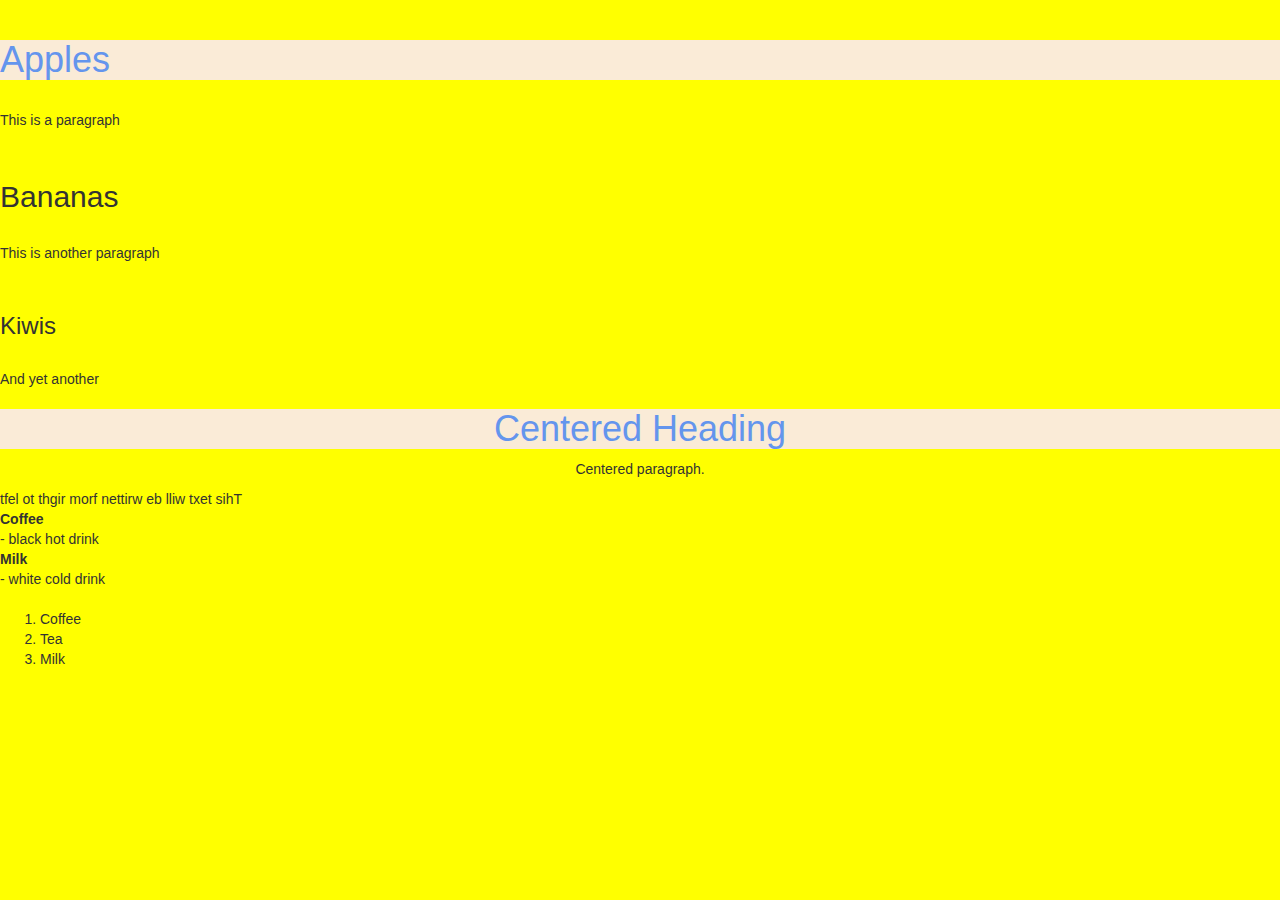
==== index.html @ 42eec862 "Add files via upload" ====
<!DOCTYPE html>
<html>
<!--Crated: Jurijus Pacalovas-->
	<head>
		 <meta name="viewport" content="width=device-width, initial-scale=1">
		 <link rel="stylesheet" href="https://maxcdn.bootstrapcdn.com/bootstrap/3.4.1/css/bootstrap.min.css">
		 <script src="https://ajax.googleapis.com/ajax/libs/jquery/3.5.1/jquery.min.js"></script>
		 <script src="https://maxcdn.bootstrapcdn.com/bootstrap/3.4.1/js/bootstrap.min.js"></script>
		<title>faleristics</title>
<link href='https://fonts.googleapis.com/css?family=Alegreya SC' rel='stylesheet'>
<link rel="stylesheet" type="text/css" href="style.css">
  
	<meta name="google-site-verification" content="nbt7LtXHfEjhx5UnP4W4GobW4jmPBahajSPmw1M0p1w" />
    </head>

   <!-- Here is a comment -->
   <h1>Apples</h1>
   <p>This is a paragraph</p>
   <h2>Bananas</h2>
   <p>This is another paragraph</p>
   <h3>Kiwis</h3>
   <p>And yet another</p>
   <h1 style="text-align:center;">Centered Heading</h1>
   <p style="text-align:center;">Centered paragraph.</p>
   <bdo dir="rtl">This text will be written from right to left</bdo>
   <dl>
  <dt>Coffee</dt>
  <dd>- black hot drink</dd>
  <dt>Milk</dt>
  <dd>- white cold drink</dd>
</dl>
<ol>
  <li>Coffee</li>
  <li>Tea</li>
  <li>Milk</li>
</ol>
</body>
</html>
---- style.css ----
body { 
	background-color: yellow;
}

h1 {
    color: cornflowerblue;
    background-color: antiquewhite;
}

ul>li {
    display: inline;
    color:blueviolet;
}

a {
    text-decoration: none;
}//Exercises Week2
#red {
    color: red;
}

.uppercase {
    text-transform: uppercase;
}
//#################################
//#################################
hr { 
  display: block;
  margin-top: 0.5em;
  margin-bottom: 0.5em;
  margin-left: auto;
  margin-right: auto;
  border-style: inset;
  border-width: 1px;
}//Exercises Week 1
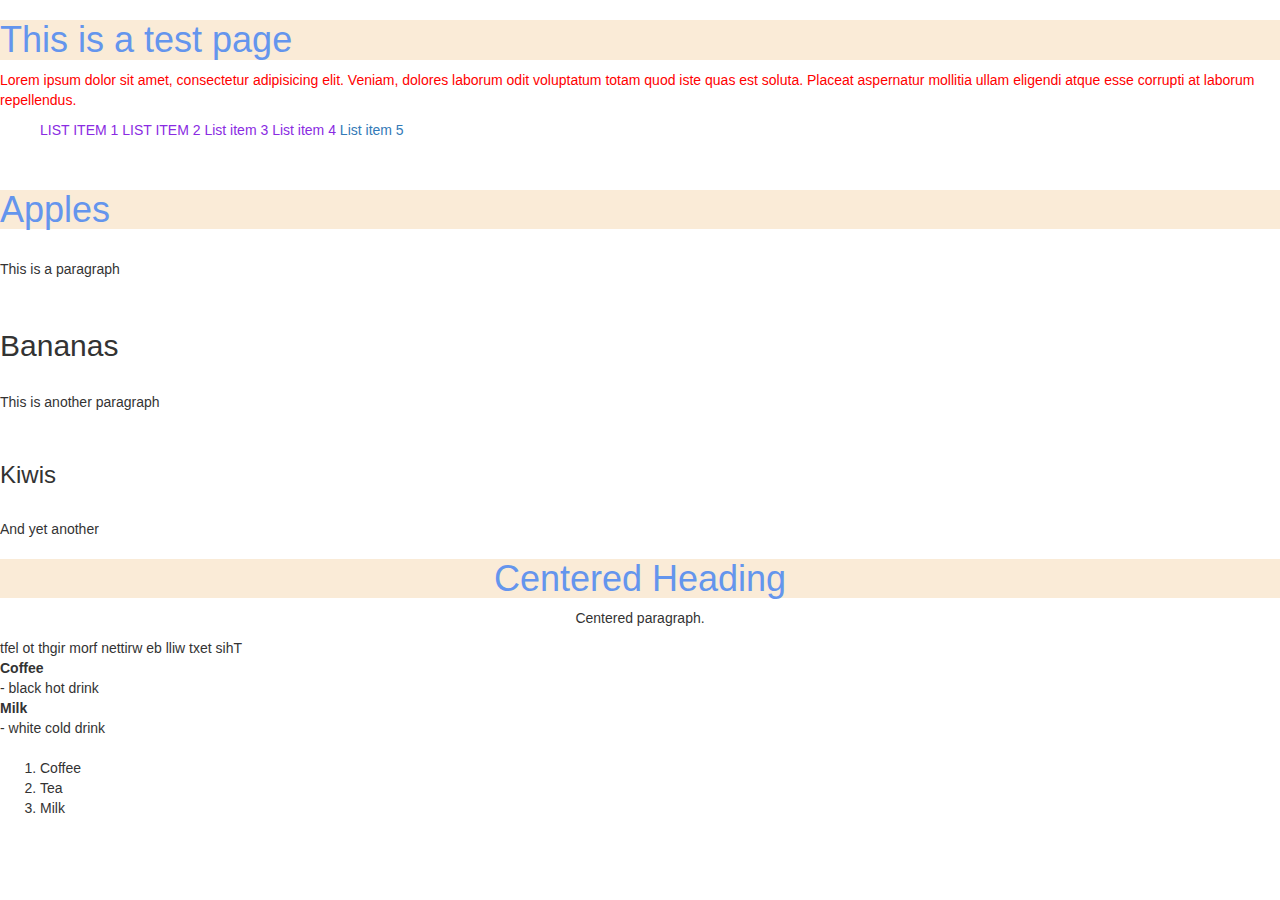
==== commit ecaf8e0a: "Add files via upload" ====
--- a/index.html
+++ b/index.html
@@ -12,6 +12,16 @@
   
 	<meta name="google-site-verification" content="nbt7LtXHfEjhx5UnP4W4GobW4jmPBahajSPmw1M0p1w" />
     </head>
+	 <h1>This is a test page</h1>
+    <p id="red">Lorem ipsum dolor sit amet, consectetur adipisicing elit. Veniam, dolores laborum odit voluptatum totam quod iste quas est soluta. Placeat aspernatur mollitia ullam eligendi atque esse corrupti at laborum repellendus.</p>
+
+    <ul>
+        <li class="uppercase">List item 1</li>
+        <li class="uppercase">List item 2</li>
+        <li>List item 3</li>
+        <li>List item 4</li>
+        <li><a href="https://www.cct.ie">List item 5</a></li>
+    </ul>
 
    <!-- Here is a comment -->
    <h1>Apples</h1>
--- a/style.css
+++ b/style.css
@@ -1,3 +1,5 @@
+//Crated: Jurijus Pacalovas
+
 body { 
 	background-color: yellow;
 }
@@ -14,7 +16,7 @@
 
 a {
     text-decoration: none;
-}//Exercises Week2
+}
 #red {
     color: red;
 }
@@ -22,8 +24,7 @@
 .uppercase {
     text-transform: uppercase;
 }
-//#################################
-//#################################
+//Exercises Week2 
 hr { 
   display: block;
   margin-top: 0.5em;
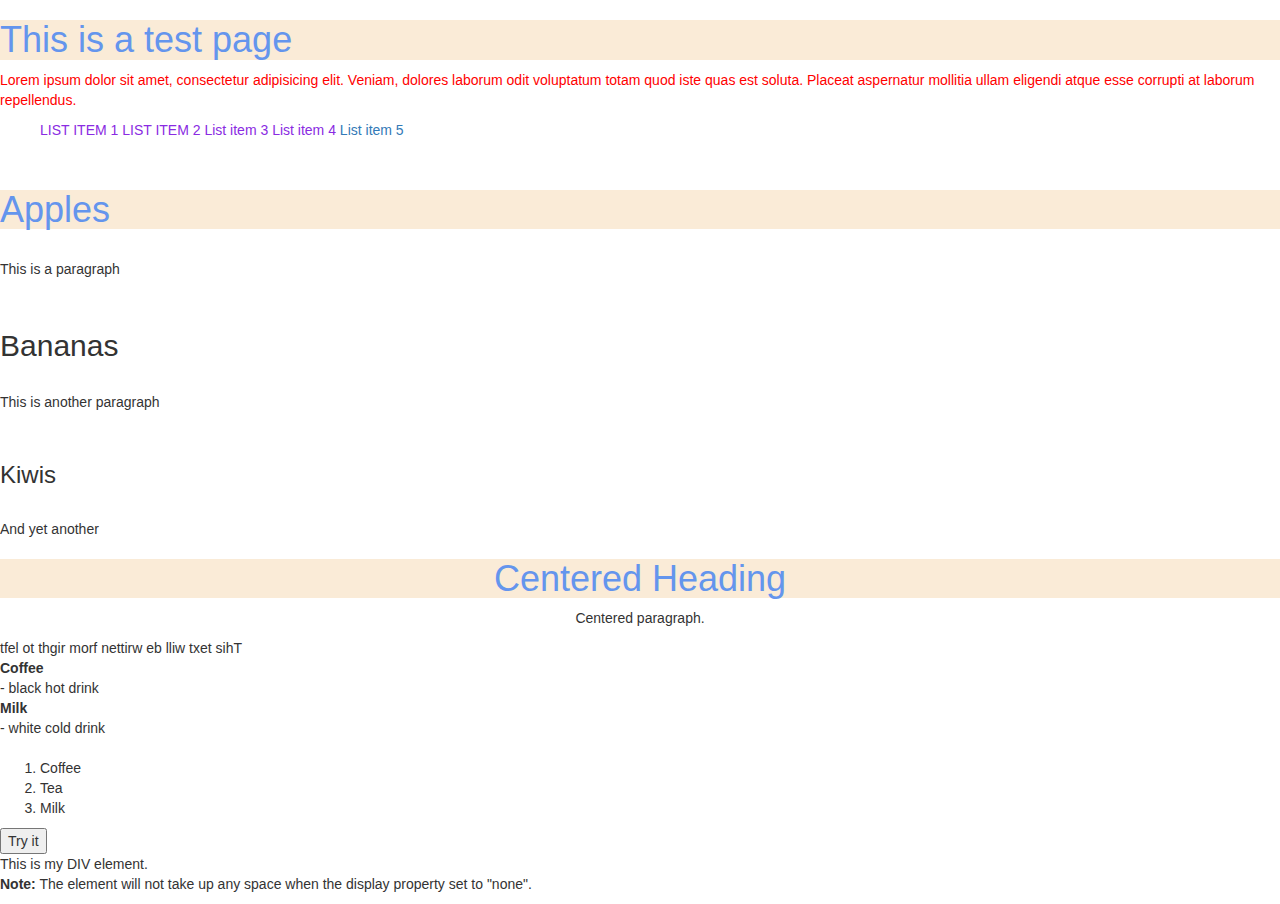
==== commit ba10fbab: "Add files via upload" ====
--- a/index.html
+++ b/index.html
@@ -2,11 +2,13 @@
 <html>
 <!--Crated: Jurijus Pacalovas-->
 	<head>
+	<meta charset="UTF-8">
+	<link href='https://fonts.googleapis.com/css?family=Alegreya SC' rel='stylesheet'>
 		 <meta name="viewport" content="width=device-width, initial-scale=1">
 		 <link rel="stylesheet" href="https://maxcdn.bootstrapcdn.com/bootstrap/3.4.1/css/bootstrap.min.css">
 		 <script src="https://ajax.googleapis.com/ajax/libs/jquery/3.5.1/jquery.min.js"></script>
 		 <script src="https://maxcdn.bootstrapcdn.com/bootstrap/3.4.1/js/bootstrap.min.js"></script>
-		<title>faleristics</title>
+		<title>Exercises</title>
 <link href='https://fonts.googleapis.com/css?family=Alegreya SC' rel='stylesheet'>
 <link rel="stylesheet" type="text/css" href="style.css">
   
@@ -44,5 +46,66 @@
   <li>Tea</li>
   <li>Milk</li>
 </ol>
+
+
+<button onclick="myFunction()">Try it</button>
+
+<div id="myDIV">
+This is my DIV element.
+</div>
+
+<p><b>Note:</b> The element will not take up any space when the display property set to "none".</p>
+
+<script>
+
+function myFunction() {
+  var x = document.getElementById("myDIV");
+  if (x.style.display === "none") {
+    x.style.display = "block";
+  } else {
+    x.style.display = "none";
+  }
+}
+
+
+</script>
+<script>
+document.getElementById('hello').textContent + 'Hello, Console'
+"Hello, Console!"
+5+15
+20
+function add (a, b=20) {
+	return a+b;
+	undefined
+	add(25)
+	45
+function add(a, b=20) {
+  return a + b;
+}
+console.log('a');
+console.log('b');
+debugger;
+console.log('c');
+
+function sum(a, b) {
+  let result = a + b; // DevTools pauses on this line.
+  return result;
+}
+debug(sum); // Pass the function object, not a string.
+sum();
+
+(function () {
+  function hey() {
+    console.log('hey');
+  }
+  function yo() {
+    console.log('yo');
+  }
+  debug(yo); // This works.
+  yo();
+})();
+debug(hey); // This doesn't work. hey() is out of scope.
+</script>
+<!--Exercises1-6weeks-->
 </body>
 </html>--- a/style.css
+++ b/style.css
@@ -33,4 +33,13 @@
   margin-right: auto;
   border-style: inset;
   border-width: 1px;
-}//Exercises Week 1+}
+//Exercises Week 4
+#myDIV {
+  width: 100%;
+  padding: 50px 0;
+  text-align: center;
+  background-color: lightblue;
+  margin-top: 20px;
+}
+
